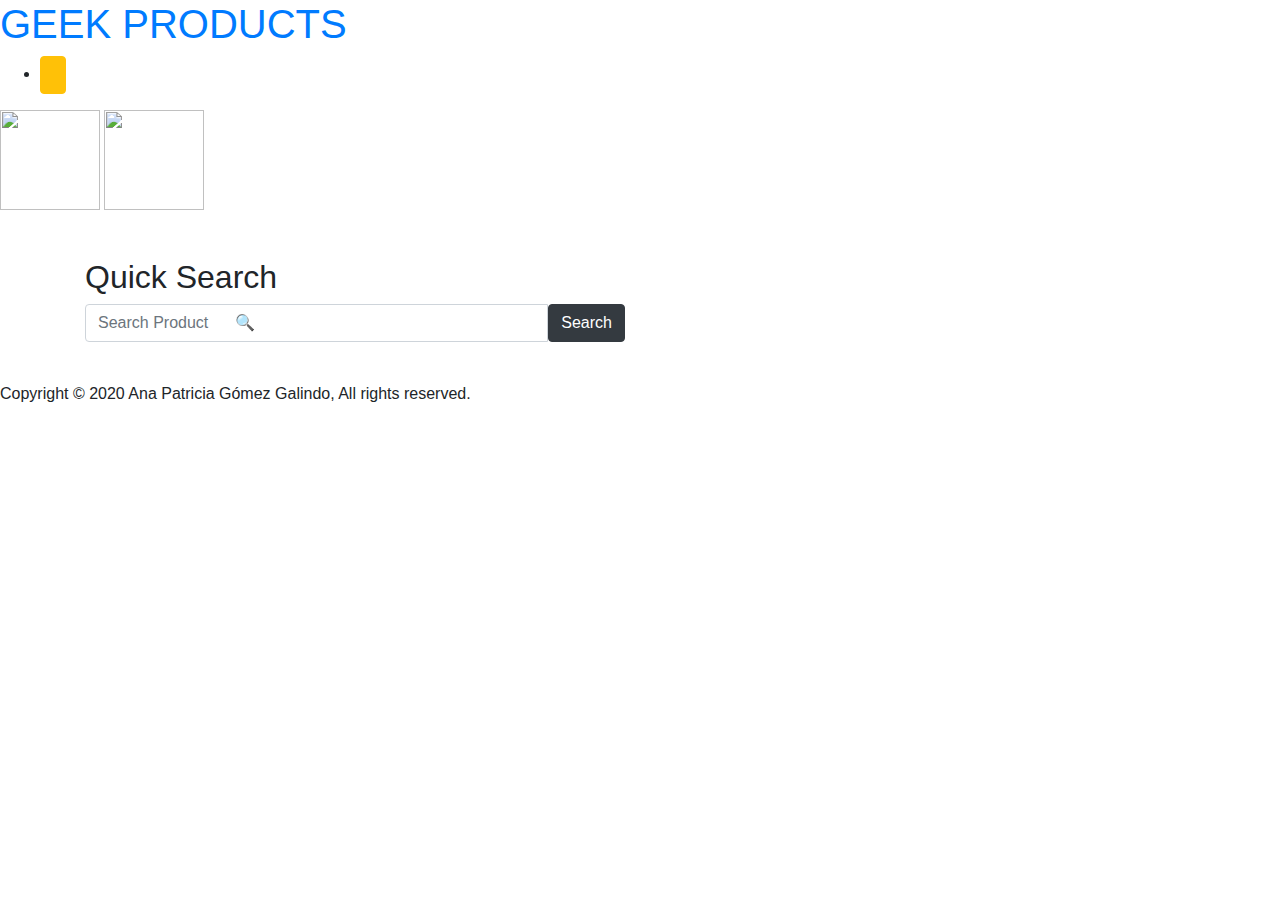
==== src/main/resources/templates/index.html @ 03d8a279 "first commit" ====
<!DOCTYPE html>
<html lang="es">

<head>
    <meta charset="UTF-8">
    <meta name="viewport" content="width=device-width, initial-scale=1.0">
    <title> HARRY POTTER GEEK PRODUCTS WEBSITE</title>
    <link rel="stylesheet" href="https://stackpath.bootstrapcdn.com/bootstrap/4.4.1/css/bootstrap.min.css" integrity="sha384-Vkoo8x4CGsO3+Hhxv8T/Q5PaXtkKtu6ug5TOeNV6gBiFeWPGFN9MuhOf23Q9Ifjh" crossorigin="anonymous">
    <link rel="stylesheet" href="style.css">
</head>

<body>
    <div id="container1">
        <div id="menu_horizontal" style="opacity: 1;">
            <div id="header">
                <h1><a href="#">GEEK PRODUCTS</a></h1>
            </div>
            <ul>
                <li id="miniCarrito">

                    <input type="button" class="btn btn-warning" id="button" onclick="location.href= 'cart.html'" />

                </li>
            </ul>
        </div>

        <img src="imagenes/escudo.png" width="100" height="100" class="derecha" />
        <img src="imagenes/gafas.png" width="100" height="100" class="izquierda" />

        <div id="contenido">
            <div class="container mt-5">
                <h2>Quick Search</h2>
                <div class="row">
                    <div class="col-md-6">
                        <div class="input-group">
                            <input type="search" id="busqueda" onkeyup="busqueda()" class="form-control" placeholder="Search Product      🔍" />
                            <button type="button" class="btn btn-dark mb-2" id="boton">Search</button>
                        </div>
                        <ul class="my-2" id="resultado">
                        </ul>
                    </div>
                </div>
            </div>
            <br>

            <div id="tarjetaContainer">

            </div>
            <!--
            <div class="card" style="width: 18rem;" id="tarjetaContainer">
             
                <img src="" class="card-img-top" alt="...">
                <div class="card-body">
                    <h5 class="cardName"></h5>
                    <p class="cardPrice"></p>
                    <p class="cardStock"></p>
                    <a href="cart.html" class="btn btn-warning mb-2">Buy Now!!</a>
                </div>
            </div>
        </div>

         
            <table class="tabla-productos">
                <thead>
                    <tr>

                        <th scope="col">Product</th>

                        <th scope="col">Price</th>

                        <th scope="col">Stock</th>
                    </tr>
                </thead>
                <tbody id="cuerpoTabla">

                </tbody>
            </table> -->

        </div>
    </div>
    </div>
    <div class="footer">
        <p>Copyright &copy; 2020 Ana Patricia Gómez Galindo, All rights reserved.</p>
    </div>
    <script src="productos.js"></script>


</body>

</html>
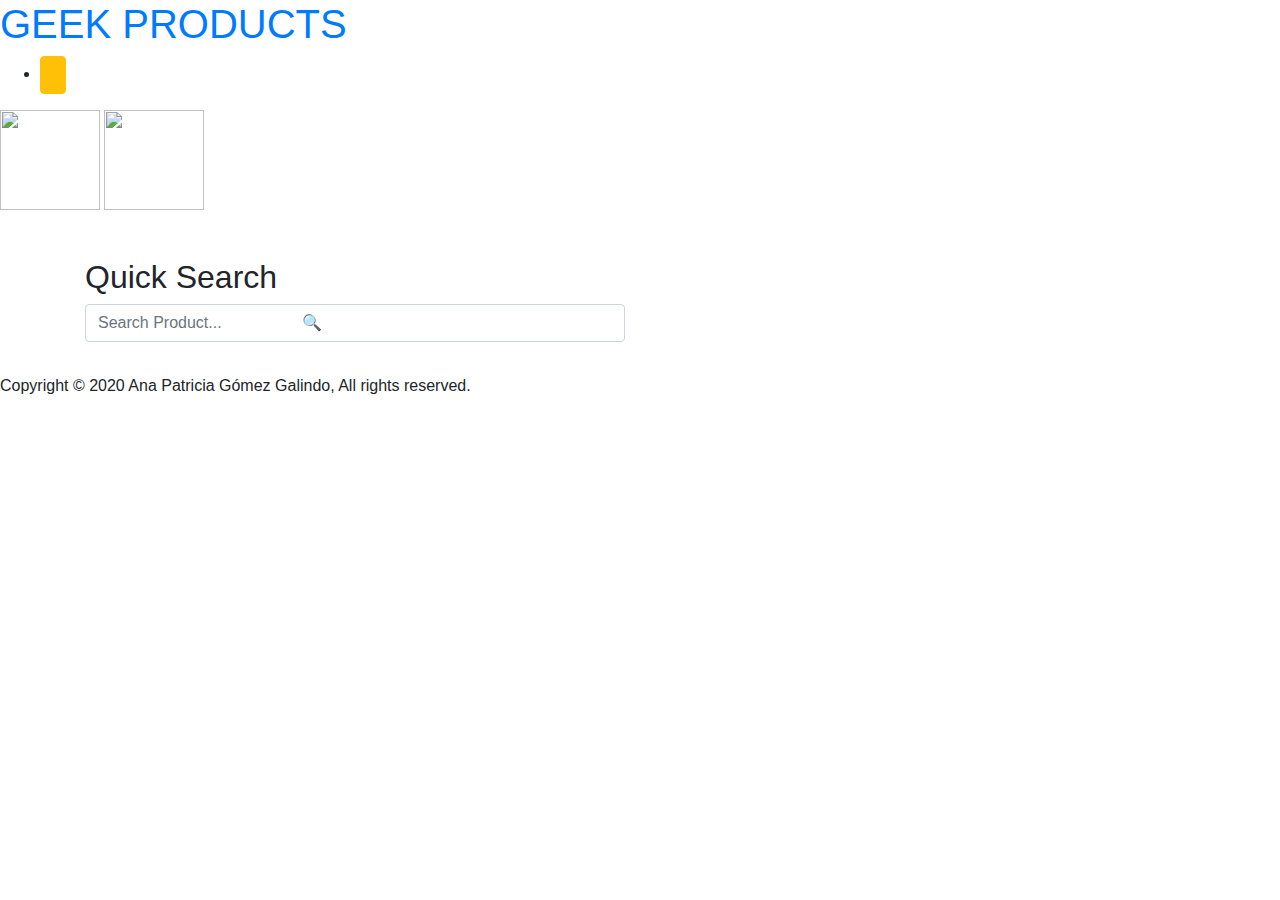
==== commit 72ab748b: "second commit,creating the card from javascript and changing the filter function" ====
--- a/src/main/resources/templates/index.html
+++ b/src/main/resources/templates/index.html
@@ -33,9 +33,8 @@
                 <div class="row">
                     <div class="col-md-6">
                         <div class="input-group">
-                            <input type="search" id="busqueda" onkeyup="busqueda()" class="form-control" placeholder="Search Product      🔍" />
-                            <button type="button" class="btn btn-dark mb-2" id="boton">Search</button>
-                        </div>
+                            <input type="search" id="busqueda" onkeyup="myFilterFunction()" class="form-control" placeholder="Search Product...                  🔍" />
+                            <!--<button type="button" class="btn btn-dark mb-2" id="boton">Search</button>-->                        </div>
                         <ul class="my-2" id="resultado">
                         </ul>
                     </div>
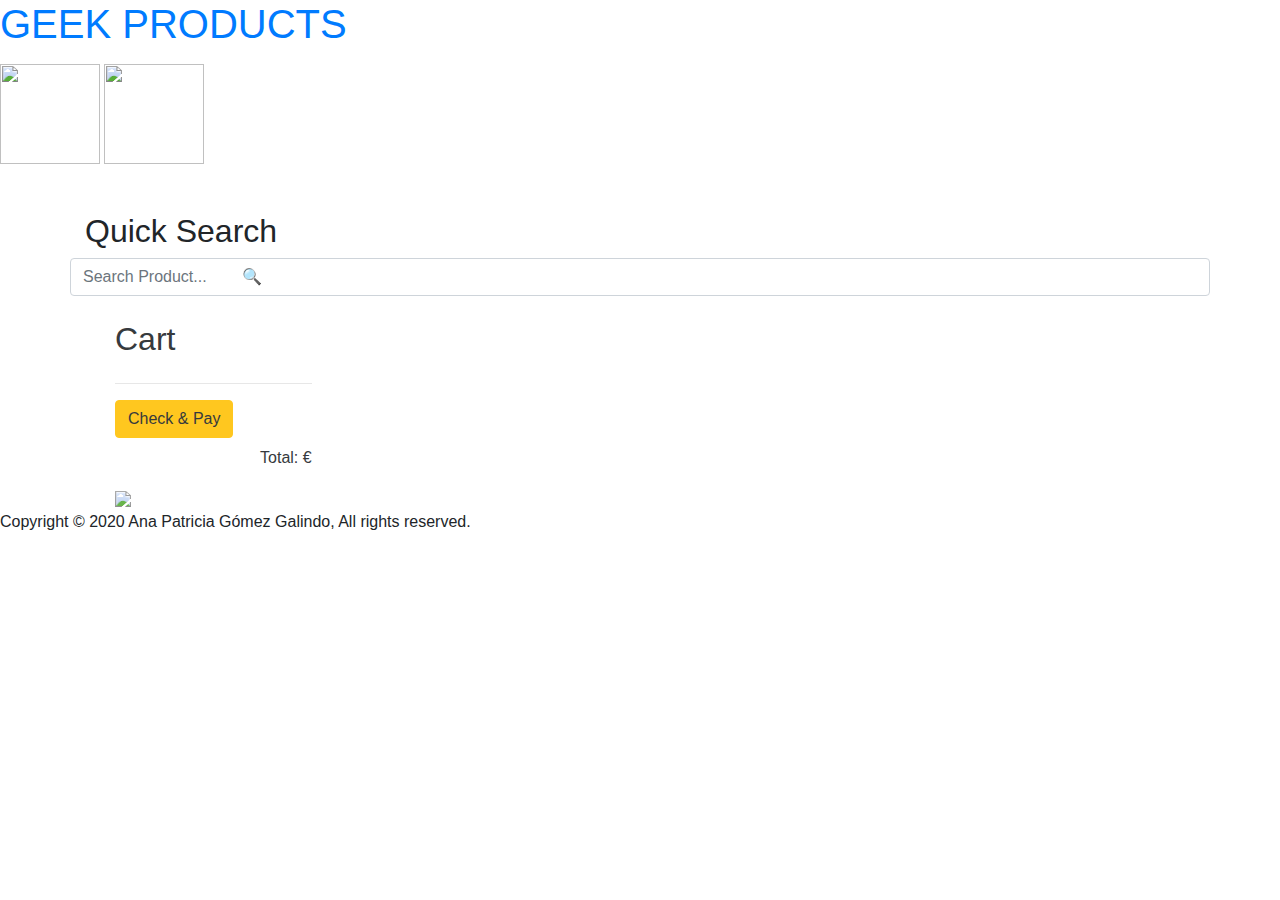
==== commit c1078e7d: "third commit,create shopping cart" ====
--- a/src/main/resources/templates/index.html
+++ b/src/main/resources/templates/index.html
@@ -2,51 +2,84 @@
 <html lang="es">
 
 <head>
-    <meta charset="UTF-8">
-    <meta name="viewport" content="width=device-width, initial-scale=1.0">
-    <title> HARRY POTTER GEEK PRODUCTS WEBSITE</title>
-    <link rel="stylesheet" href="https://stackpath.bootstrapcdn.com/bootstrap/4.4.1/css/bootstrap.min.css" integrity="sha384-Vkoo8x4CGsO3+Hhxv8T/Q5PaXtkKtu6ug5TOeNV6gBiFeWPGFN9MuhOf23Q9Ifjh" crossorigin="anonymous">
-    <link rel="stylesheet" href="style.css">
+<meta charset="UTF-8">
+<meta name="viewport" content="width=device-width, initial-scale=1.0">
+<title>HARRY POTTER GEEK PRODUCTS WEBSITE</title>
+<link rel="stylesheet"
+	href="https://stackpath.bootstrapcdn.com/bootstrap/4.4.1/css/bootstrap.min.css"
+	integrity="sha384-Vkoo8x4CGsO3+Hhxv8T/Q5PaXtkKtu6ug5TOeNV6gBiFeWPGFN9MuhOf23Q9Ifjh"
+	crossorigin="anonymous">
+<script src="https://ajax.googleapis.com/ajax/libs/jquery/3.4.1/jquery.min.js"></script>
+<script src="https://cdnjs.cloudflare.com/ajax/libs/popper.js/1.14.7/umd/popper.min.js"></script>
+
+<link rel="stylesheet" href="style.css">
 </head>
 
 <body>
-    <div id="container1">
-        <div id="menu_horizontal" style="opacity: 1;">
-            <div id="header">
-                <h1><a href="#">GEEK PRODUCTS</a></h1>
-            </div>
-            <ul>
-                <li id="miniCarrito">
+	<div id="container">
+		<div id="menu_horizontal" style="opacity: 1;">
+			<div id="header">
+				<h1>
+					<a href="#">GEEK PRODUCTS</a>
+				</h1>
+			</div>
+			<ul>
+				<!-- <li id="miniCarrito">
 
                     <input type="button" class="btn btn-warning" id="button" onclick="location.href= 'cart.html'" />
 
-                </li>
-            </ul>
-        </div>
+                </li>-->
+			</ul>
+		</div>
 
-        <img src="imagenes/escudo.png" width="100" height="100" class="derecha" />
-        <img src="imagenes/gafas.png" width="100" height="100" class="izquierda" />
+		<img src="imagenes/escudo.png" width="100" height="100"
+			class="derecha" /> <img src="imagenes/gafas.png" width="100"
+			height="100" class="izquierda" />
 
-        <div id="contenido">
-            <div class="container mt-5">
-                <h2>Quick Search</h2>
-                <div class="row">
-                    <div class="col-md-6">
-                        <div class="input-group">
-                            <input type="search" id="busqueda" onkeyup="myFilterFunction()" class="form-control" placeholder="Search Product...                  🔍" />
-                            <!--<button type="button" class="btn btn-dark mb-2" id="boton">Search</button>-->                        </div>
-                        <ul class="my-2" id="resultado">
-                        </ul>
-                    </div>
-                </div>
-            </div>
-            <br>
+		<div id="contenido">
+			<div class="container mt-5">
+				<h2>Quick Search</h2>
+				<div class="row">
+					<div class="input-group">
+						<input type="search" id="busqueda" onkeyup="myFilterFunction()"
+							class="form-control" placeholder="Search Product...        🔍" />
+						<!--<button type="button" class="btn btn-dark mb-2" id="boton">Search</button>-->
+					</div>
+				</div>
+			</div>
+			<br>
 
-            <div id="tarjetaContainer">
+			<div id="tarjetaContainer"></div>
 
-            </div>
-            <!--
-            <div class="card" style="width: 18rem;" id="tarjetaContainer">
+			<div class="container" id="carritoContainer">
+				<div class="rowCart">
+
+					<main id="items" class="col-sm-8 row"></main>
+
+					<aside class="col-sm-4" style="opacity: 0.9;">
+						<!-- Carrito -->
+						<aside class="col-sm-8">
+							<h2>Cart</h2>
+							<!-- Elementos del carrito -->
+							<ul id="carrito" class="list-group"></ul>
+							<hr>
+							<div id="buttonPay">
+								<button type="button" class="btn btn-warning mb-2">
+									<a>Check & Pay</a>
+								</button>
+							</div>
+							<!-- Precio total -->
+							<p class="text-right">
+								Total: <span id="total"></span>&euro;
+							</p>
+							<img class="cart" src="imagenes/cart_1.png">
+						</aside>
+				</div>
+			</div>
+
+		</div>
+		<!--
+            <div class="card" style="width: 18rem;" id="resultado">
              
                 <img src="" class="card-img-top" alt="...">
                 <div class="card-body">
@@ -56,7 +89,7 @@
                     <a href="cart.html" class="btn btn-warning mb-2">Buy Now!!</a>
                 </div>
             </div>
-        </div>
+        
 
          
             <table class="tabla-productos">
@@ -75,13 +108,15 @@
                 </tbody>
             </table> -->
 
-        </div>
-    </div>
-    </div>
-    <div class="footer">
-        <p>Copyright &copy; 2020 Ana Patricia Gómez Galindo, All rights reserved.</p>
-    </div>
-    <script src="productos.js"></script>
+	</div>
+	</div>
+
+	<div class="footer">
+		<p>Copyright &copy; 2020 Ana Patricia Gómez Galindo, All rights
+			reserved.</p>
+	</div>
+	<script src="productos.js"></script>
+
 
 
 </body>
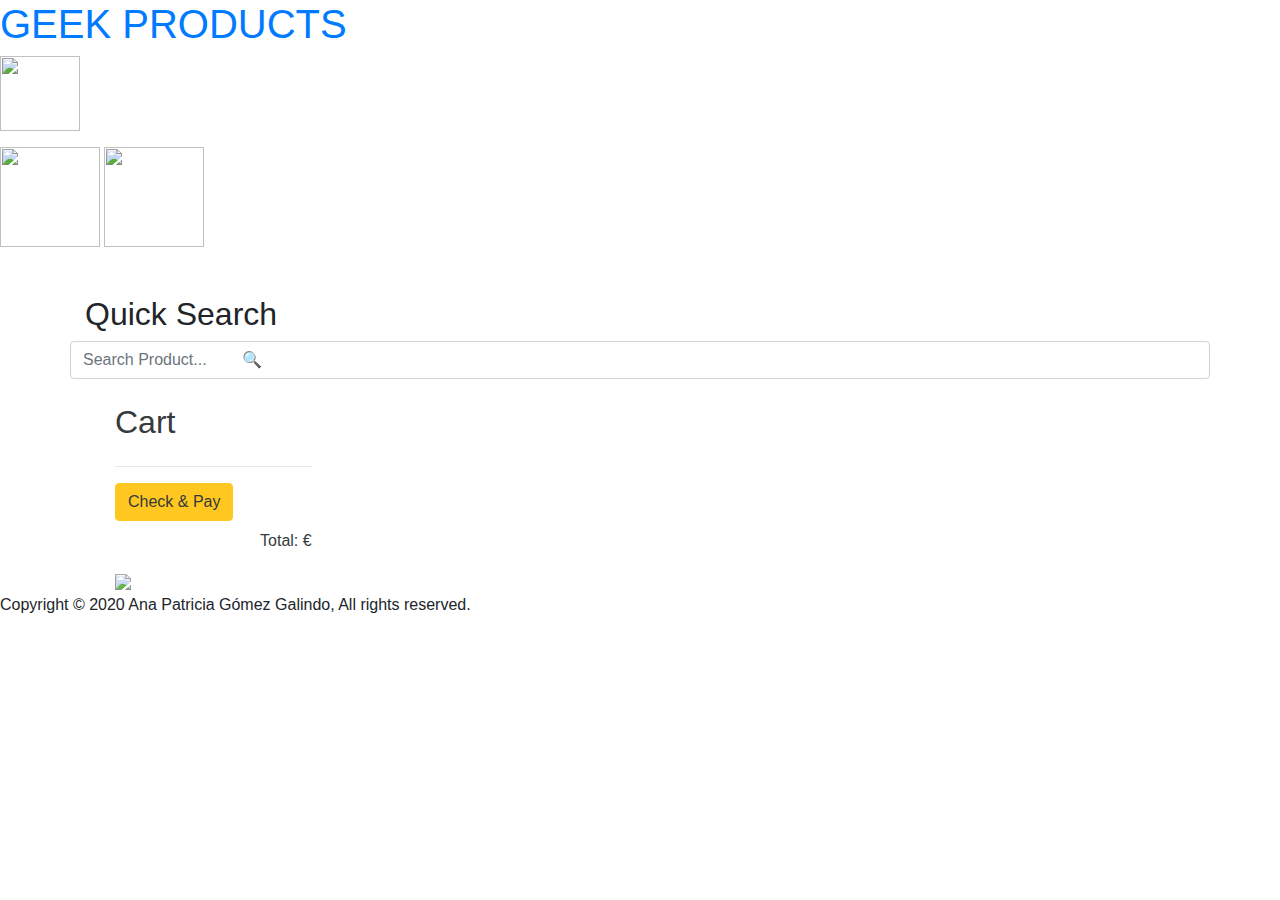
==== commit ab34f8e1: "last update" ====
--- a/src/main/resources/templates/index.html
+++ b/src/main/resources/templates/index.html
@@ -2,83 +2,77 @@
 <html lang="es">
 
 <head>
-<meta charset="UTF-8">
-<meta name="viewport" content="width=device-width, initial-scale=1.0">
-<title>HARRY POTTER GEEK PRODUCTS WEBSITE</title>
-<link rel="stylesheet"
-	href="https://stackpath.bootstrapcdn.com/bootstrap/4.4.1/css/bootstrap.min.css"
-	integrity="sha384-Vkoo8x4CGsO3+Hhxv8T/Q5PaXtkKtu6ug5TOeNV6gBiFeWPGFN9MuhOf23Q9Ifjh"
-	crossorigin="anonymous">
-<script src="https://ajax.googleapis.com/ajax/libs/jquery/3.4.1/jquery.min.js"></script>
-<script src="https://cdnjs.cloudflare.com/ajax/libs/popper.js/1.14.7/umd/popper.min.js"></script>
-
-<link rel="stylesheet" href="style.css">
+    <meta charset="UTF-8">
+    <meta name="viewport" content="width=device-width, initial-scale=1.0">
+    <title> HARRY POTTER GEEK PRODUCTS WEBSITE</title>
+    <link rel="stylesheet" href="https://stackpath.bootstrapcdn.com/bootstrap/4.4.1/css/bootstrap.min.css" integrity="sha384-Vkoo8x4CGsO3+Hhxv8T/Q5PaXtkKtu6ug5TOeNV6gBiFeWPGFN9MuhOf23Q9Ifjh" crossorigin="anonymous">
+    <script src="https://ajax.googleapis.com/ajax/libs/jquery/3.4.1/jquery.min.js"></script>
+    <link rel="stylesheet" href="style.css">
 </head>
 
 <body>
-	<div id="container">
-		<div id="menu_horizontal" style="opacity: 1;">
-			<div id="header">
-				<h1>
-					<a href="#">GEEK PRODUCTS</a>
-				</h1>
-			</div>
-			<ul>
-				<!-- <li id="miniCarrito">
+    <div id="container">
+        <div id="menu_horizontal" style="opacity: 1;">
+            <div id="header">
+                <h1><a href="#">GEEK PRODUCTS</a></h1>
+                <img src="imagenes/varita.png" width="80" height="75" class="mitad" />
+            </div>
+            <ul>
+                <!-- <li id="miniCarrito">
 
                     <input type="button" class="btn btn-warning" id="button" onclick="location.href= 'cart.html'" />
 
                 </li>-->
-			</ul>
-		</div>
+            </ul>
+        </div>
 
-		<img src="imagenes/escudo.png" width="100" height="100"
-			class="derecha" /> <img src="imagenes/gafas.png" width="100"
-			height="100" class="izquierda" />
+        <img src="imagenes/escudo.png" width="100" height="100" class="derecha" />
+        <img src="imagenes/gafas.png" width="100" height="100" class="izquierda" />
 
-		<div id="contenido">
-			<div class="container mt-5">
-				<h2>Quick Search</h2>
-				<div class="row">
-					<div class="input-group">
-						<input type="search" id="busqueda" onkeyup="myFilterFunction()"
-							class="form-control" placeholder="Search Product...        🔍" />
-						<!--<button type="button" class="btn btn-dark mb-2" id="boton">Search</button>-->
-					</div>
-				</div>
-			</div>
-			<br>
+        <div id="contenido">
+            <div class="container mt-5">
+                <h2>Quick Search</h2>
+                <div class="row">
+                    <div class="input-group">
+                        <input type="search" id="busqueda" onkeyup="myFilterFunction()" class="form-control" placeholder="Search Product...        🔍" />
+                        <!--<button type="button" class="btn btn-dark mb-2" id="boton">Search</button>-->
+                    </div>
+                </div>
+            </div>
+            <br>
 
-			<div id="tarjetaContainer"></div>
+            <div id="tarjetaContainer">
 
-			<div class="container" id="carritoContainer">
-				<div class="rowCart">
 
-					<main id="items" class="col-sm-8 row"></main>
+            </div>
 
-					<aside class="col-sm-4" style="opacity: 0.9;">
-						<!-- Carrito -->
-						<aside class="col-sm-8">
-							<h2>Cart</h2>
-							<!-- Elementos del carrito -->
-							<ul id="carrito" class="list-group"></ul>
-							<hr>
-							<div id="buttonPay">
-								<button type="button" class="btn btn-warning mb-2">
-									<a>Check & Pay</a>
-								</button>
-							</div>
-							<!-- Precio total -->
-							<p class="text-right">
-								Total: <span id="total"></span>&euro;
-							</p>
-							<img class="cart" src="imagenes/cart_1.png">
-						</aside>
-				</div>
-			</div>
+            <div class="container" id="carritoContainer">
+                <div class="rowCart">
 
-		</div>
-		<!--
+                    <main id="items" class="col-sm-8 row"></main>
+
+                    <aside class="col-sm-4" style="opacity: 0.9;">
+                        <!-- Carrito -->
+                        <aside class="col-sm-8" id="derecha">
+                            <h2 class="cartTitle">Cart</h2>
+                            <!-- Elementos del carrito -->
+                            <ul id="carrito" class="list-group"></ul>
+                            <hr>
+                            <div id="buttonPay">
+                                <button type="button" class="btn btn-warning mb-2" onclick='alert("Temporarily out of service,sorry for the inconvenience.")'>
+                                <a>Check & Pay</a>
+                                </button>
+                            </div>
+                            <!-- Precio total -->
+                            <p class="text-right">Total: <span id="total"> </span>&euro;</p>
+                            <img class="cart" src="imagenes/cart_1.png">
+                        </aside>
+
+                </div>
+            </div>
+
+        </div>
+        <!--
             <div class="card" style="width: 18rem;" id="resultado">
              
                 <img src="" class="card-img-top" alt="...">
@@ -108,14 +102,13 @@
                 </tbody>
             </table> -->
 
-	</div>
-	</div>
+    </div>
+    </div>
 
-	<div class="footer">
-		<p>Copyright &copy; 2020 Ana Patricia Gómez Galindo, All rights
-			reserved.</p>
-	</div>
-	<script src="productos.js"></script>
+    <div class="footer">
+        <p>Copyright &copy; 2020 Ana Patricia Gómez Galindo, All rights reserved.</p>
+    </div>
+    <script src="productos.js"></script>
 
 
 
